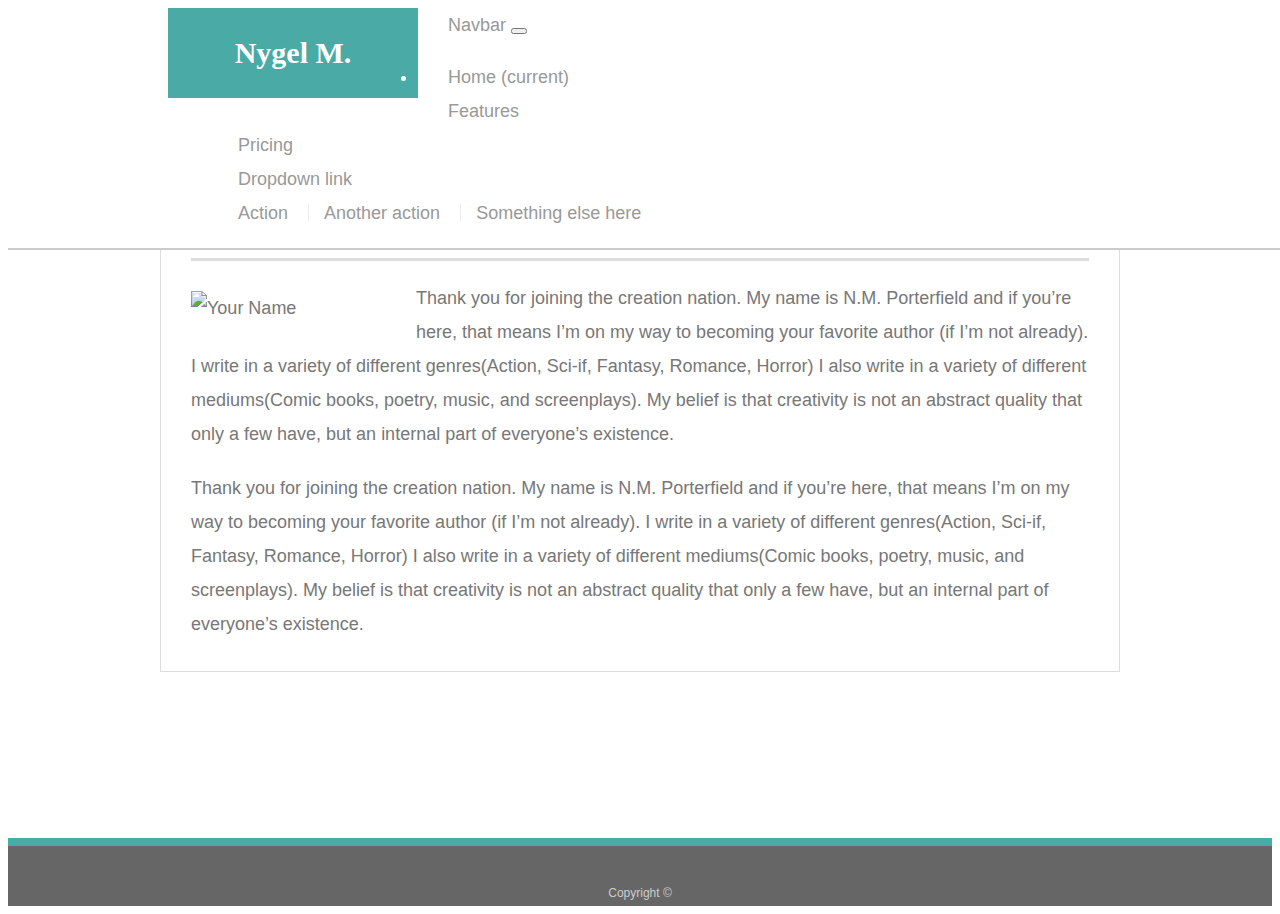
==== index.html @ 9c27a266 "Add files via upload" ====
<!doctype html>
<html lang="en-us">

<head>
  <meta charset="UTF-8">
  <title>About | Your Name</title>
  <link rel="stylesheet" type="text/css" href="assets/css/style.css">
  <link rel="stylesheet" href="https://stackpath.bootstrapcdn.com/bootstrap/4.2.1/css/bootstrap.min.css" integrity="sha384-GJzZqFGwb1QTTN6wy59ffF1BuGJpLSa9DkKMp0DgiMDm4iYMj70gZWKYbI706tWS"
    crossorigin="anonymous">
</head>

<body>

  <header id="masthead">
    <div class="container">
      <a href="index.html" id="logo">Nygel M. Porterfield</a>
      <!-- Bootstrap Nav -->
      <div class="NavBar">
        <nav class="navbar navbar-expand-lg navbar-light bg-light">
          <a class="navbar-brand" href="#">Navbar</a>
          <button class="navbar-toggler" type="button" data-toggle="collapse" data-target="#navbarNavDropdown"
            aria-controls="navbarNavDropdown" aria-expanded="false" aria-label="Toggle navigation">
            <span class="navbar-toggler-icon"></span>
          </button>
          <div class="collapse navbar-collapse" id="navbarNavDropdown">
            <ul class="navbar-nav">
              <li class="nav-item active">
                <a class="nav-link" href="#">Home <span class="sr-only">(current)</span></a>
              </li>
              <li class="nav-item">
                <a class="nav-link" href="#">Features</a>
              </li>
              <li class="nav-item">
                <a class="nav-link" href="#">Pricing</a>
              </li>
              <li class="nav-item dropdown">
                <a class="nav-link dropdown-toggle" href="#" id="navbarDropdownMenuLink" role="button" data-toggle="dropdown"
                  aria-haspopup="true" aria-expanded="false">
                  Dropdown link
                </a>
                <div class="dropdown-menu" aria-labelledby="navbarDropdownMenuLink">
                  <a class="dropdown-item" href="#">Action</a>
                  <a class="dropdown-item" href="#">Another action</a>
                  <a class="dropdown-item" href="#">Something else here</a>
                </div>
              </li>
            </ul>
          </div>
        </nav>
      </div>
      <!-- Bootstrap Nav -->

    </div>
  </header>

  <div id="main-container" class="container">
    <section class="main-section">
      <h1>About Me</h1>

      <img src="https://scontent-iad3-1.xx.fbcdn.net/v/t1.0-9/38541375_1338382829632042_8701932439838130176_n.jpg?_nc_cat=102&_nc_ht=scontent-iad3-1.xx&oh=813887b2feea02d34aa89d9f0fd22819&oe=5CC6750E"
        class="auth-image" alt="Your Name">

      <p>Thank you for joining the creation nation. My name is N.M. Porterfield and if you’re here, that
        means I’m on my way to becoming your favorite author (if I’m not already). I write in a variety of
        different genres(Action, Sci-if, Fantasy, Romance, Horror) I also write in a variety of different
        mediums(Comic books, poetry, music, and screenplays). My belief is that creativity is not an abstract
        quality that only a few have, but an internal part of everyone’s existence.</p>

      <p>Thank you for joining the creation nation. My name is N.M. Porterfield and if you’re here, that
        means I’m on my way to becoming your favorite author (if I’m not already). I write in a variety of
        different genres(Action, Sci-if, Fantasy, Romance, Horror) I also write in a variety of different
        mediums(Comic books, poetry, music, and screenplays). My belief is that creativity is not an abstract
        quality that only a few have, but an internal part of everyone’s existence.</p>

      <!-- <p>Suspendisse dictum, arcu at convallis faucibus, quam sapien tincidunt nunc, sit amet egestas nibh tortor et mi. Orci varius natoque penatibus et magnis dis parturient montes, nascetur ridiculus mus.</p> -->

    </section>

  </div>

  <footer>
    <div class="container">
      Copyright &copy;
    </div>
  </footer>
</body>

</html>
---- assets/css/style.css ----
body {
    font-family: Arial, "Helvetica Neue", Helvetica, sans-serif;
    font-size: 18px;
    line-height: 34px;
    color: #777777;
  }
  
  * {
    box-sizing: border-box;
  }
  
  /* general */
  
  .container {
    width: 100%;
    max-width: 960px;
    margin: 0 auto;
    clear: both;
  }
  
  h1,
  h2,
  h3,
  p {
    margin-bottom: 20px;
  }
  
  p:last-child {
    margin-bottom: 0;
  }
  
  h1,
  h2,
  h3 {
    font-family: Georgia, Times, "Times New Roman", serif;
    font-weight: 700;
    color: #4aaaa5;
  }
  
  h1 {
    padding-bottom: 20px;
    font-size: 30px;
    line-height: 49px;
    border-bottom: 3px solid #dddddd;
  }
  
  h2,
  h3 {
    font-size: 22px;
  }
  
  /* header */
  
  #masthead {
    position: fixed;
    z-index: 99;
    width: 100%;
    margin: 0 0 30px;
    overflow: auto;
    color: #ffffff;
    background: #ffffff;
    border-bottom: 2px solid #cccccc;
  }
  
  #logo {
    float: left;
    width: 250px;
    height: 90px;
    font-family: Georgia, Times, "Times New Roman", serif;
    font-size: 30px;
    font-weight: 700;
    line-height: 90px;
    color: #ffffff;
    text-align: center;
    text-decoration: none;
    background: #4aaaa5;
  }
  
  #NavBar {
    float: right;
    margin-top: 25px;
  }
  
  nav a {
    display: inline-block;
    padding-left: 15px;
    margin-left: 15px;
    line-height: 18px;
    color: #999;
    text-decoration: none;
    border-left: 1px solid #efefef;
  }
  
  nav a:first-child {
    border-left: 0 none;
  }
  
  /* footer */
  
  footer {
    padding: 30px 0;
    clear: both;
    font-size: 12px;
    color: #ffffff;
    color: #cccccc;
    text-align: center;
    background: #666666;
    border-top: 8px solid #4aaaa5;
    height: 50px;
  }
  
  h3, h2 {
    padding-bottom: 20px;
    margin-bottom: 15px;
    line-height: 22px;
    border-bottom: 2px solid #eeeeee;
  }
  
  /* main */
  
  #main-container {
    padding-top: 130px;
    min-height: calc(100vh - 70px);
  }
  
  .main-section {
    float: left;
    width: 100%;
    max-width: 960px;
    padding: 30px;
    margin: 0 0 40px;
    background: #ffffff;
    border: 1px solid #dddddd;
  }
  
  /* portfolio page */
  
  .work {
    position: relative;
    float: left;
    width: 274px;
    margin: 20px 0 25px;
    overflow: auto;
  }
  
  .work:nth-child(even) {
    margin-right: 40px;
  }
  
  .work img {
    width: 100%;
    border: 0 none;
    opacity: 0.8;
  }
  
  .work h3 {
    position: absolute;
    bottom: 20px;
    width: 100%;
    padding: 15px;
    margin-bottom: 0;
    font-weight: 300;
    line-height: 30px;
    color: #ffffff;
    text-align: center;
    background: #4aaaa5;
    border-bottom: 0;
  }
  

  .auth-image {
    float: left;
    width: 200px;
    height: auto;
    margin-top: 10px;
    margin-right: 25px;
  }
  
  /* contact page */
  
  #contact-form ul {
    margin-bottom: 20px;
  }
  
  #contact-form li {
    margin-bottom: 10px;
  }
  
  label,
  input[type=text],
  input[type=email],
  textarea {
    display: block;
    width: 100%;
  }
  
  input[type=text],
  input[type=email],
  textarea {
    height: 35px;
    padding: 0 10px;
    font-size: 14px;
    border: 1px solid #dddddd;
  }
  
  textarea {
    height: 200px;
  }
  
  input[type=submit] {
    padding: 10px 30px;
    font-size: 18px;
    color: #ffffff;
    cursor: pointer;
    background: #4aaaa5;
    border: 0 none;}

@media screen and (max-width:1200px){
  /* body {background-color:white;width:100%; padding-left: 1px;padding-right:1px;color: white;border-color: slategray;border: slategray;border-style: solid;} */
  .main-section {background-color:white;width:100%; padding-left: 1px;padding-right:1px;color: black;border-color:slategray;}
  #logo {background-color: #4aaaa5;color: white;}
  h3 {background-color: white;}

@media screen and (max-width:900px) {
    /* body {background-color: black;width:100%; padding-left: 1px;padding-right:1px;color: white;border-color: slategray;border: slategray;border-style: solid;} */
    .main-section {background-color:black;width:100%; padding-left: 1px;padding-right:1px;color: white;border-color:slategray;}
    #logo {background-color: black;color:white;}
    h3 {background-color: black;color:white;}
};

  @media screen and (max-width:768px){
    /* body {background-color:black;width:100%; padding-left: 1px;padding-right:1px;color: white;border-color: slategray;border: slategray;border-style: solid;} */
    .main-section {background-color:black;width:100%; padding-left: 1px;padding-right:1px;color: white;border-color:slategray;}
    #logo {background-color: black;color: white;}
    h3 {background-color: black;}

@media all and (max-width:480px){
  /* body {background-color:black;width:100%; padding-left: 1px;padding-right:1px;color: white;border-color: slategray;border: slategray;border-style: solid;} */
  .main-section {background-color:black;width:100%; padding-left: 1px;padding-right:1px;color: white;border-color:slategray;}
  #logo {background-color: black;color: white;}
  h3 {background-color: black};
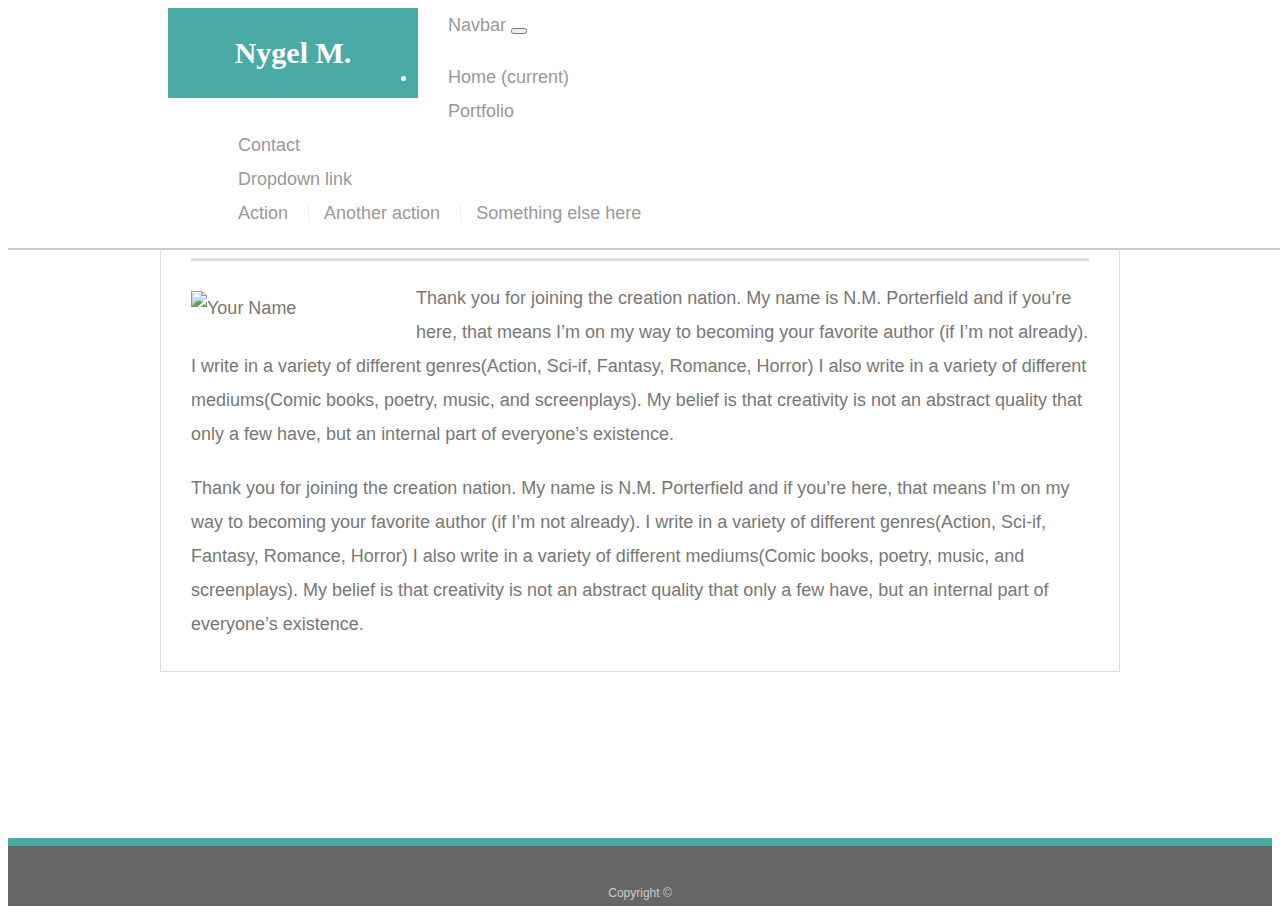
==== commit 458e2fc6: "Add files via upload" ====
--- a/index.html
+++ b/index.html
@@ -25,13 +25,13 @@
           <div class="collapse navbar-collapse" id="navbarNavDropdown">
             <ul class="navbar-nav">
               <li class="nav-item active">
-                <a class="nav-link" href="#">Home <span class="sr-only">(current)</span></a>
+                <a class="nav-link" href="index.html">Home <span class="sr-only">(current)</span></a>
               </li>
               <li class="nav-item">
-                <a class="nav-link" href="#">Features</a>
+                <a class="nav-link" href="portfolio.html">Portfolio</a>
               </li>
               <li class="nav-item">
-                <a class="nav-link" href="#">Pricing</a>
+                <a class="nav-link" href="contact.html">Contact</a>
               </li>
               <li class="nav-item dropdown">
                 <a class="nav-link dropdown-toggle" href="#" id="navbarDropdownMenuLink" role="button" data-toggle="dropdown"
--- a/assets/css/style.css
+++ b/assets/css/style.css
@@ -216,26 +216,27 @@
     border: 0 none;}
 
 @media screen and (max-width:1200px){
-  /* body {background-color:white;width:100%; padding-left: 1px;padding-right:1px;color: white;border-color: slategray;border: slategray;border-style: solid;} */
+  body {background-color:white;width:100%; padding-left: 1px;padding-right:1px;color: white;border-color: slategray;border: slategray;border-style: solid;}
   .main-section {background-color:white;width:100%; padding-left: 1px;padding-right:1px;color: black;border-color:slategray;}
   #logo {background-color: #4aaaa5;color: white;}
   h3 {background-color: white;}
 
 @media screen and (max-width:900px) {
-    /* body {background-color: black;width:100%; padding-left: 1px;padding-right:1px;color: white;border-color: slategray;border: slategray;border-style: solid;} */
+    body {background-color: black;width:100%; padding-left: 1px;padding-right:1px;color: white;border-color: slategray;border: slategray;border-style: solid;}
     .main-section {background-color:black;width:100%; padding-left: 1px;padding-right:1px;color: white;border-color:slategray;}
     #logo {background-color: black;color:white;}
     h3 {background-color: black;color:white;}
+    #work {float: left;width:50%;}
 };
 
   @media screen and (max-width:768px){
-    /* body {background-color:black;width:100%; padding-left: 1px;padding-right:1px;color: white;border-color: slategray;border: slategray;border-style: solid;} */
+    body {background-color:black;width:100%; padding-left: 1px;padding-right:1px;color: white;border-color: slategray;border: slategray;border-style: solid;}
     .main-section {background-color:black;width:100%; padding-left: 1px;padding-right:1px;color: white;border-color:slategray;}
     #logo {background-color: black;color: white;}
     h3 {background-color: black;}
 
-@media all and (max-width:480px){
-  /* body {background-color:black;width:100%; padding-left: 1px;padding-right:1px;color: white;border-color: slategray;border: slategray;border-style: solid;} */
+@media screen and (max-width:480px){
+  body {background-color:black;width:100%; padding-left: 1px;padding-right:1px;color: white;border-color: slategray;border: slategray;border-style: solid;}
   .main-section {background-color:black;width:100%; padding-left: 1px;padding-right:1px;color: white;border-color:slategray;}
   #logo {background-color: black;color: white;}
-  h3 {background-color: black};+  h3 {background-color: black}